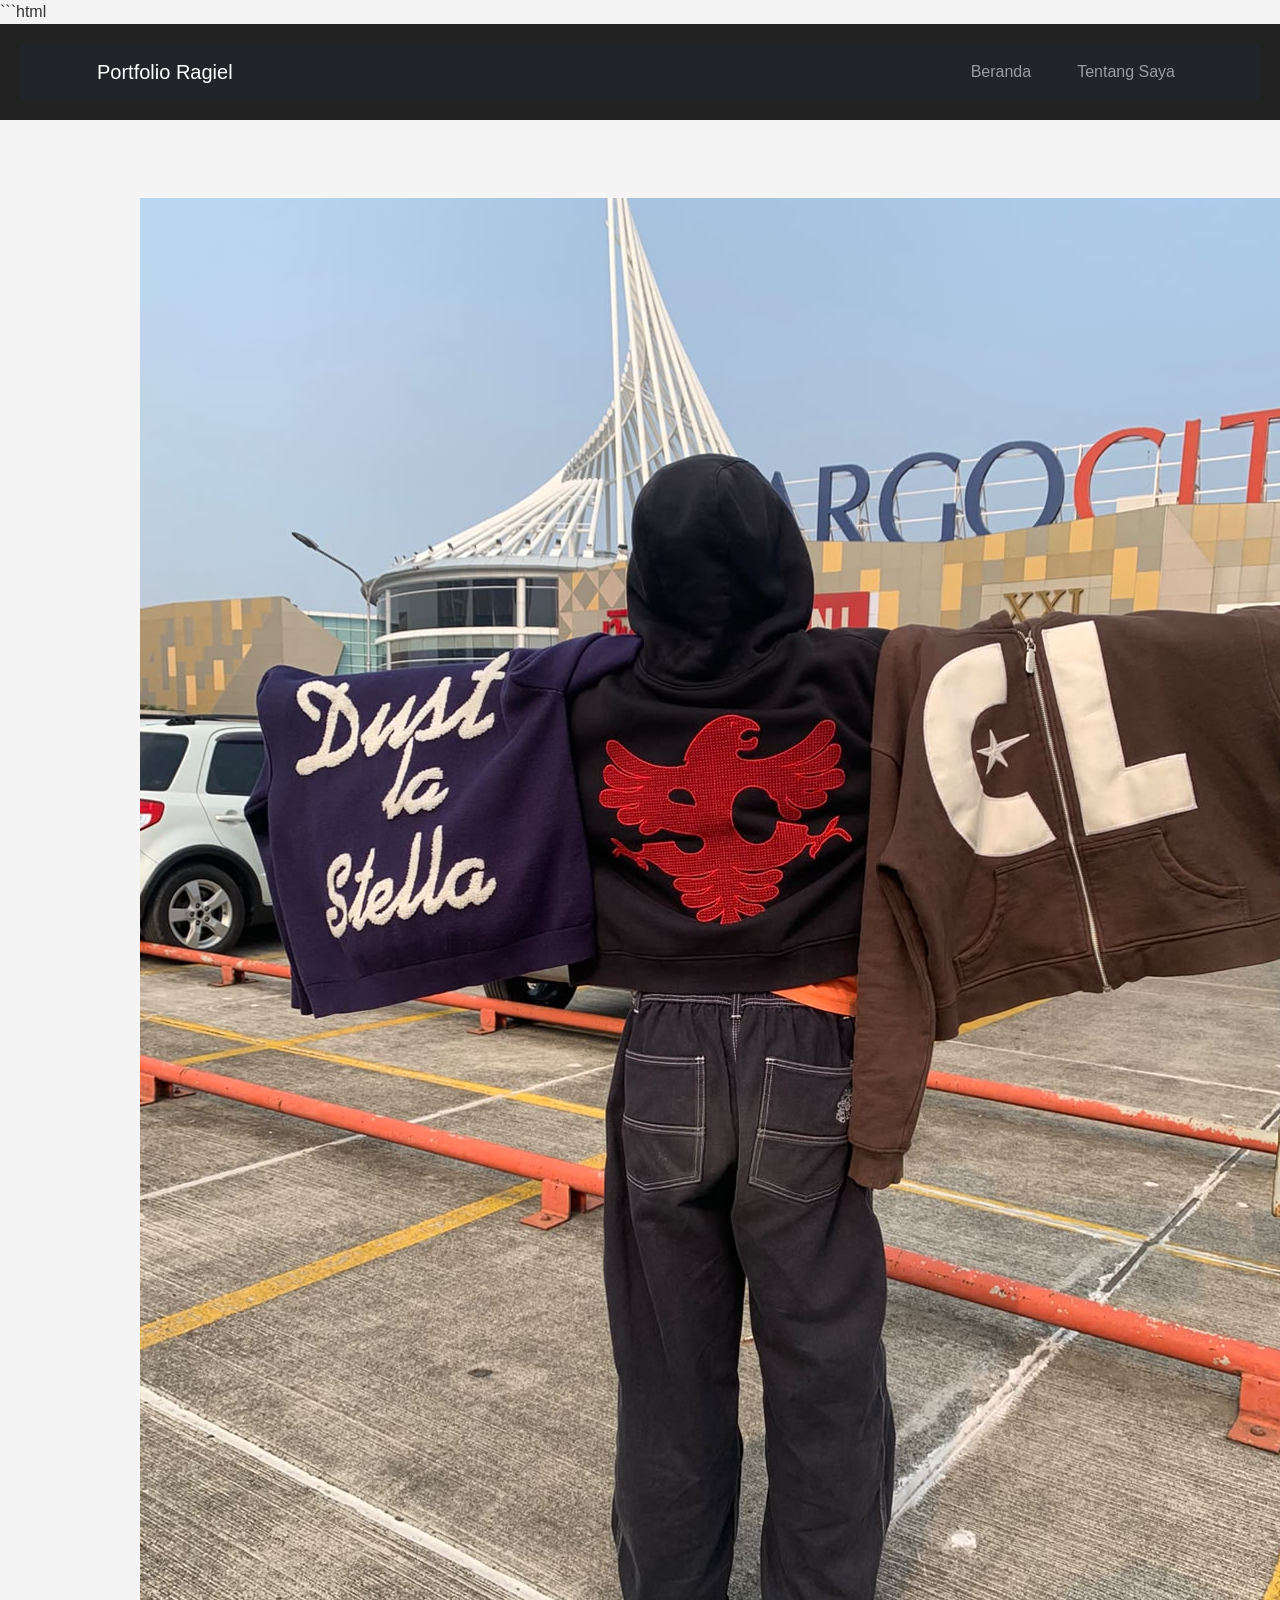
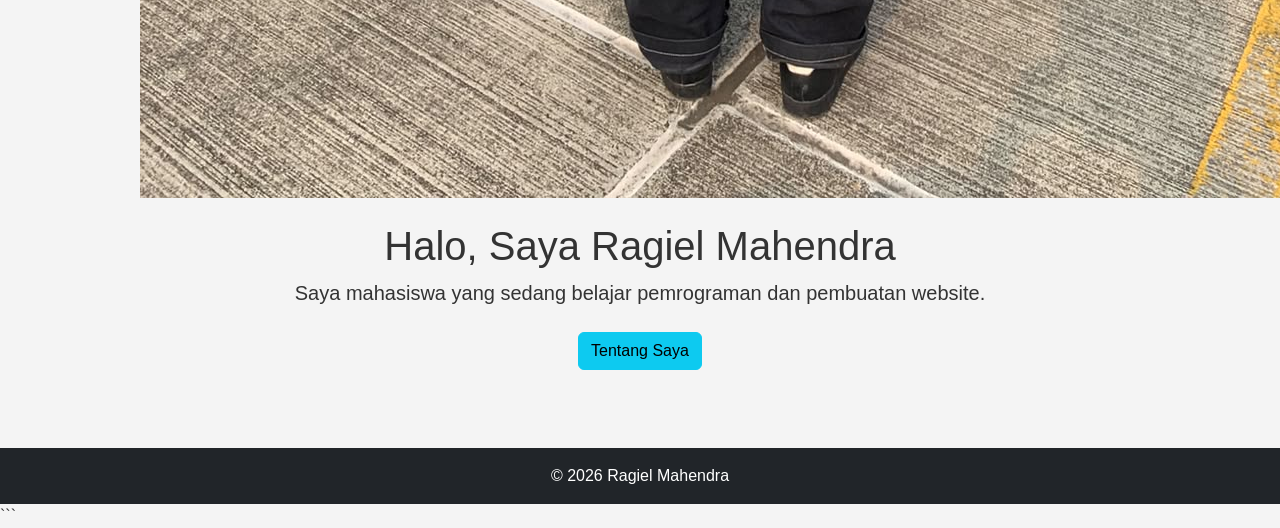
==== index.html @ 2819a864 "Add files via upload" ====
```html
<!DOCTYPE html>
<html lang="id">

<head>
    <meta charset="UTF-8">
    <meta name="viewport" content="width=device-width, initial-scale=1.0">

    <title>Portfolio Ragiel Mahendra</title>

    <link
        href="https://cdn.jsdelivr.net/npm/bootstrap@5.3.3/dist/css/bootstrap.min.css"
        rel="stylesheet"
    >

    <link rel="stylesheet" href="style.css">
</head>

<body>

    <header>
        <nav class="navbar navbar-expand-lg navbar-dark bg-dark">
            <div class="container">

                <a class="navbar-brand" href="index.html">
                    Portfolio Ragiel
                </a>

                <button
                    class="navbar-toggler"
                    type="button"
                    data-bs-toggle="collapse"
                    data-bs-target="#menu"
                    aria-label="Buka menu navigasi"
                >
                    <span class="navbar-toggler-icon"></span>
                </button>

                <div class="collapse navbar-collapse" id="menu">
                    <ul class="navbar-nav ms-auto">
                        <li class="nav-item">
                            <a class="nav-link" href="index.html">Beranda</a>
                        </li>

                        <li class="nav-item">
                            <a class="nav-link" href="about.html">Tentang Saya</a>
                        </li>

                </div>

            </div>
        </nav>
    </header>

    <main>
        <section class="container text-center py-5">

            <img
                src="profile.jpg"
                alt="Foto Ragiel Mahendra"
                class="foto-profil mb-4"
            >

            <h1>Halo, Saya Ragiel Mahendra</h1>

            <p class="lead">
                Saya mahasiswa yang sedang belajar pemrograman
                dan pembuatan website.
            </p>

            <a href="about.html" class="btn btn-info mt-2">
                Tentang Saya
            </a>

        </section>
    </main>

    <footer class="bg-dark text-white text-center p-3">
        <p class="mb-0">&copy; 2026 Ragiel Mahendra</p>
    </footer>

    <script src="https://cdn.jsdelivr.net/npm/bootstrap@5.3.3/dist/js/bootstrap.bundle.min.js"></script>

</body>
</html>
```
---- style.css ----
/* Pengaturan dasar */
body {
    margin: 0;
    font-family: Arial, sans-serif;
    background-color: #f4f4f4;
    color: #333;
}

/* Header */
header {
    background-color: #222;
    color: white;
    padding: 20px;
    text-align: center;
}

/* Menu navigasi */
nav {
    background-color: #333;
    text-align: center;
    padding: 12px;
}

nav a {
    color: white;
    text-decoration: none;
    margin: 0 15px;
}

nav a:hover {
    color: #00bcd4;
}

/* Bagian utama */
main {
    width: 80%;
    margin: 30px auto;
}

/* Kotak */
.box {
    background-color: white;
    padding: 25px;
    margin-bottom: 20px;
    border-radius: 8px;
}

.profile-img {
    width: 180px;
    height: 180px;
    object-fit: cover;
    border-radius: 50%;
    display: block;
    margin: 20px auto;
}

/* Tombol */
.button {
    display: inline-block;
    background-color: #00bcd4;
    color: white;
    padding: 10px 18px;
    text-decoration: none;
    border-radius: 5px;
}

.button:hover {
    background-color: #0097a7;
}

/* Tabel */
table {
    width: 100%;
    border-collapse: collapse;
    margin-top: 20px;
}

th, td {
    border: 1px solid #ccc;
    padding: 10px;
    text-align: left;
}

th {
    background-color: #222;
    color: white;
}

/* Form */
input, textarea {
    width: 100%;
    padding: 10px;
    margin-top: 5px;
    margin-bottom: 15px;
    box-sizing: border-box;
}

button {
    background-color: #00bcd4;
    color: white;
    border: none;
    padding: 10px 20px;
    border-radius: 5px;
    cursor: pointer;
}

button:hover {
    background-color: #0097a7;
}

footer {
    background-color: #222;
    color: white;
    text-align: center;
    padding: 15px;
    margin-top: 30px;
}

.gallery-img {
    width: 300px;
    display: block;
    margin: 20px auto;
    border-radius: 10px;
}
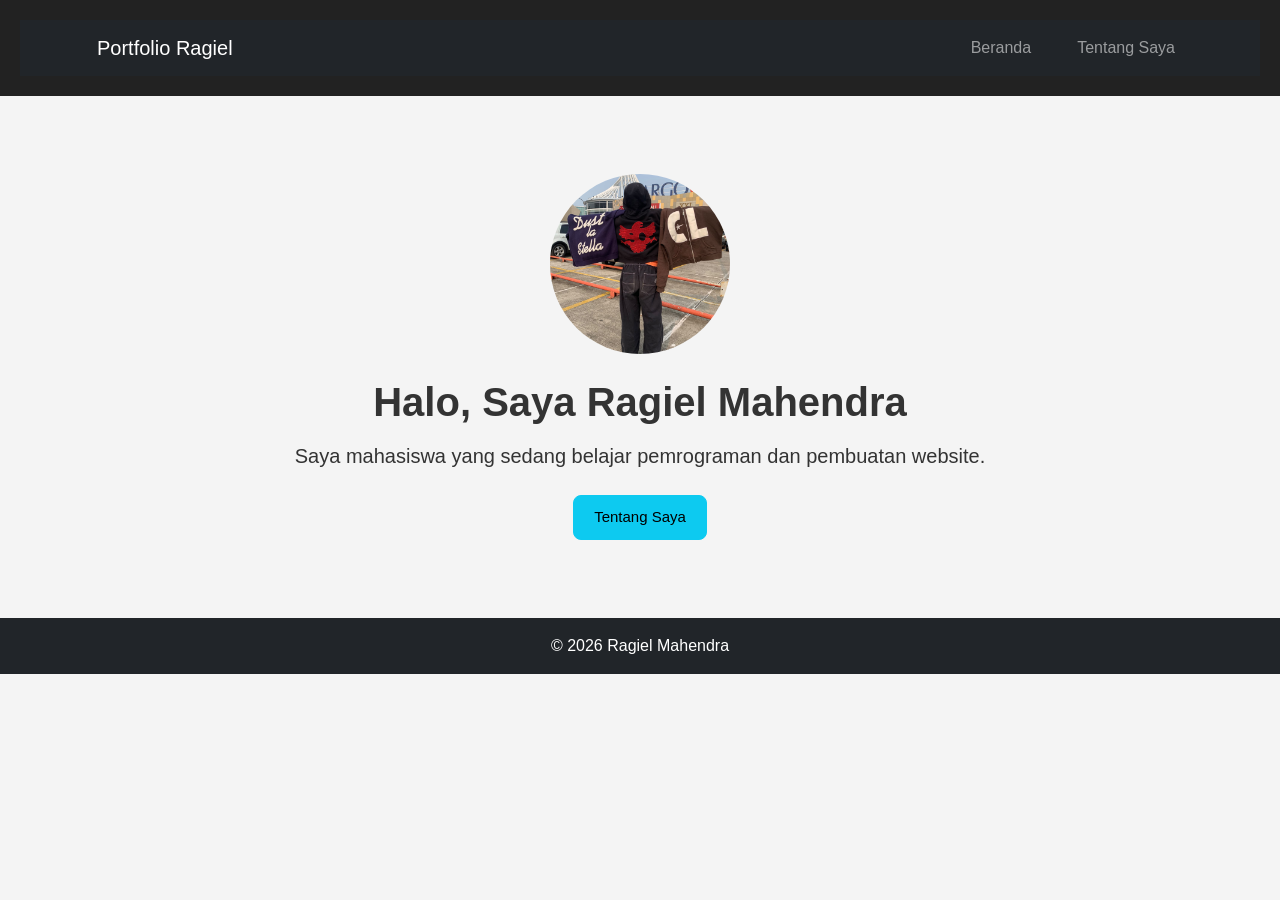
==== commit 32cfac41: "Update index.html" ====
--- a/index.html
+++ b/index.html
@@ -1,4 +1,4 @@
-```html
+
 <!DOCTYPE html>
 <html lang="id">
 
@@ -83,4 +83,4 @@
 
 </body>
 </html>
-```
+
--- a/style.css
+++ b/style.css
@@ -1,4 +1,4 @@
-/* Pengaturan dasar */
+
 body {
     margin: 0;
     font-family: Arial, sans-serif;
@@ -6,7 +6,6 @@
     color: #333;
 }
 
-/* Header */
 header {
     background-color: #222;
     color: white;
@@ -14,7 +13,6 @@
     text-align: center;
 }
 
-/* Menu navigasi */
 nav {
     background-color: #333;
     text-align: center;
@@ -31,13 +29,11 @@
     color: #00bcd4;
 }
 
-/* Bagian utama */
 main {
     width: 80%;
     margin: 30px auto;
 }
 
-/* Kotak */
 .box {
     background-color: white;
     padding: 25px;
@@ -54,7 +50,6 @@
     margin: 20px auto;
 }
 
-/* Tombol */
 .button {
     display: inline-block;
     background-color: #00bcd4;
@@ -86,7 +81,6 @@
     color: white;
 }
 
-/* Form */
 input, textarea {
     width: 100%;
     padding: 10px;
@@ -121,4 +115,69 @@
     display: block;
     margin: 20px auto;
     border-radius: 10px;
-}+}
+
+body {
+    background-color: #f4f4f4;
+    color: #333;
+}
+
+.foto-profil {
+    width: 220px;
+    height: auto;
+    border-radius: 12px;
+    object-fit: cover;
+}
+
+section h1 {
+    font-weight: bold;
+    margin-bottom: 15px;
+}
+
+
+@media (max-width: 576px) {
+    .foto-profil {
+        width: 170px;
+    }
+
+    section h1 {
+        font-size: 28px;
+    }
+}
+
+.foto-profil {
+width: 180px;
+height: 180px;
+max-width: 100%;
+object-fit: cover;
+border-radius: 50%;
+display: block;
+margin: 0 auto 20px;
+}
+
+/* Ukuran tombol */
+.btn {
+font-size: 15px;
+padding: 10px 20px;
+border-radius: 8px;
+}
+
+/* Pengaturan layar HP */
+@media (max-width: 576px) {
+.foto-profil {
+width: 125px;
+height: 125px;
+margin-bottom: 15px;
+}
+
+.btn {
+    font-size: 13px;
+    padding: 8px 12px;
+}
+
+.container {
+    padding-left: 16px;
+    padding-right: 16px;
+}
+
+}
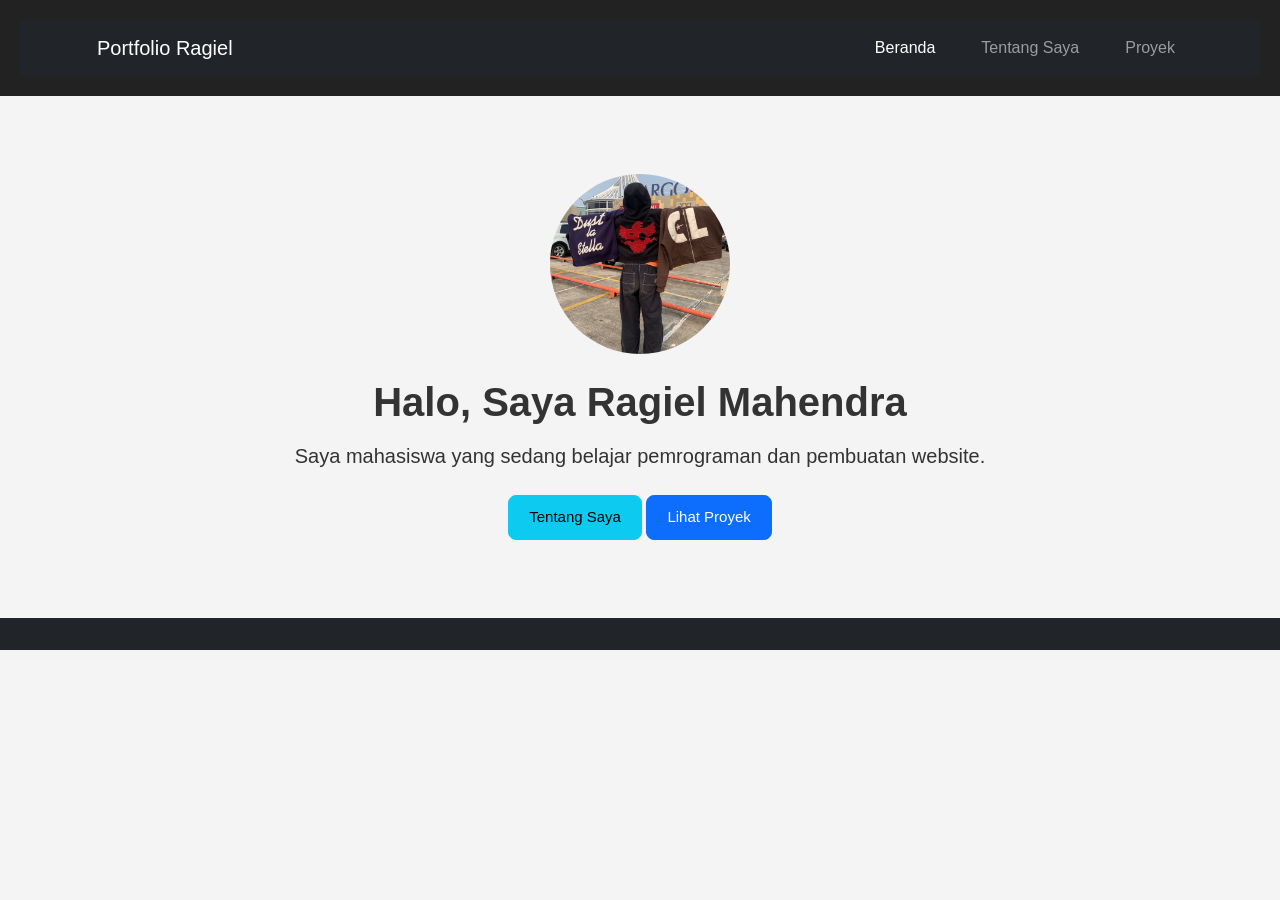
==== commit 5539a7e3: "Update index.html" ====
--- a/index.html
+++ b/index.html
@@ -1,4 +1,3 @@
-
 <!DOCTYPE html>
 <html lang="id">
 
@@ -10,8 +9,7 @@
 
     <link
         href="https://cdn.jsdelivr.net/npm/bootstrap@5.3.3/dist/css/bootstrap.min.css"
-        rel="stylesheet"
-    >
+        rel="stylesheet">
 
     <link rel="stylesheet" href="style.css">
 </head>
@@ -31,21 +29,34 @@
                     type="button"
                     data-bs-toggle="collapse"
                     data-bs-target="#menu"
-                    aria-label="Buka menu navigasi"
-                >
+                    aria-controls="menu"
+                    aria-expanded="false"
+                    aria-label="Buka menu navigasi">
                     <span class="navbar-toggler-icon"></span>
                 </button>
 
                 <div class="collapse navbar-collapse" id="menu">
                     <ul class="navbar-nav ms-auto">
+
                         <li class="nav-item">
-                            <a class="nav-link" href="index.html">Beranda</a>
+                            <a class="nav-link active" href="index.html">
+                                Beranda
+                            </a>
                         </li>
 
                         <li class="nav-item">
-                            <a class="nav-link" href="about.html">Tentang Saya</a>
+                            <a class="nav-link" href="about.html">
+                                Tentang Saya
+                            </a>
                         </li>
 
+                        <li class="nav-item">
+                            <a class="nav-link" href="project.html">
+                                Proyek
+                            </a>
+                        </li>
+
+                    </ul>
                 </div>
 
             </div>
@@ -58,8 +69,7 @@
             <img
                 src="profile.jpg"
                 alt="Foto Ragiel Mahendra"
-                class="foto-profil mb-4"
-            >
+                class="foto-profil mb-4">
 
             <h1>Halo, Saya Ragiel Mahendra</h1>
 
@@ -72,15 +82,21 @@
                 Tentang Saya
             </a>
 
+            <a href="project.html" class="btn btn-primary mt-2">
+                Lihat Proyek
+            </a>
+
         </section>
     </main>
 
     <footer class="bg-dark text-white text-center p-3">
-        <p class="mb-0">&copy; 2026 Ragiel Mahendra</p>
+        <p class="mb-0">
+        </p>
     </footer>
 
-    <script src="https://cdn.jsdelivr.net/npm/bootstrap@5.3.3/dist/js/bootstrap.bundle.min.js"></script>
+    <script
+        src="https://cdn.jsdelivr.net/npm/bootstrap@5.3.3/dist/js/bootstrap.bundle.min.js">
+    </script>
 
 </body>
 </html>
-
--- a/style.css
+++ b/style.css
@@ -63,7 +63,6 @@
     background-color: #0097a7;
 }
 
-/* Tabel */
 table {
     width: 100%;
     border-collapse: collapse;
@@ -155,14 +154,12 @@
 margin: 0 auto 20px;
 }
 
-/* Ukuran tombol */
 .btn {
 font-size: 15px;
 padding: 10px 20px;
 border-radius: 8px;
 }
 
-/* Pengaturan layar HP */
 @media (max-width: 576px) {
 .foto-profil {
 width: 125px;
